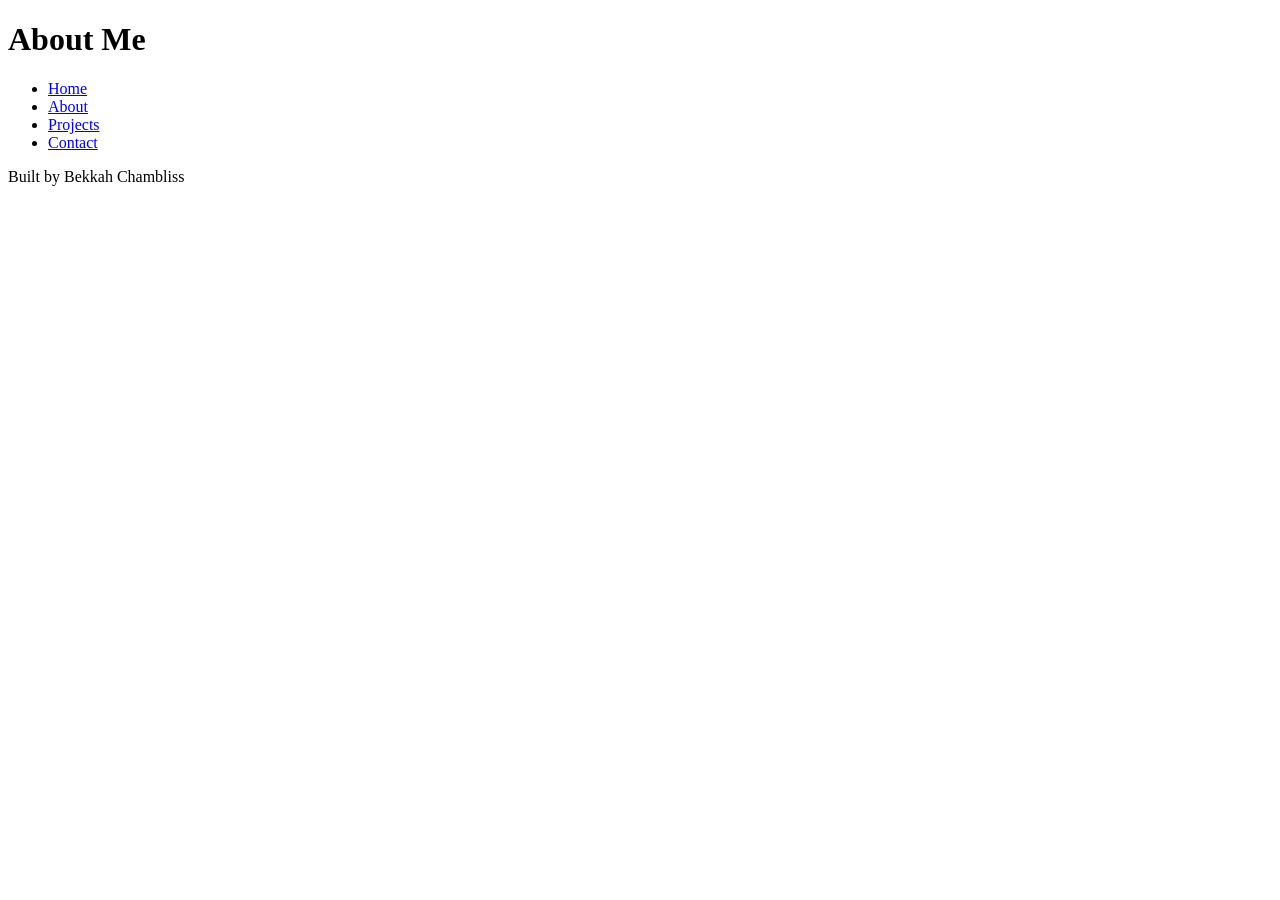
==== about.html @ 038fd236 "html basics all the content necessary for the code-along" ====
<!DOCTYPE html>
<html lang="en">
<head>
    <meta charset="UTF-8">
    <meta name="viewport" content="width=device-width, initial-scale=1.0">
    <title>About Me</title>
</head>
<body>
    <header>
        <h1>About Me</h1>
    </header>

    <nav>
        <ul>
            <li><a href="index.html">Home</a></li>
            <li><a href="about.html">About</a></li>
            <li><a href="project.html">Projects</a></li>
            <li><a href="contact.html">Contact</a></li>
        </ul>
    </nav>

    <main>

    </main>

    <footer>
        <p>Built by Bekkah Chambliss</p>
    </footer>
</body>
</html>
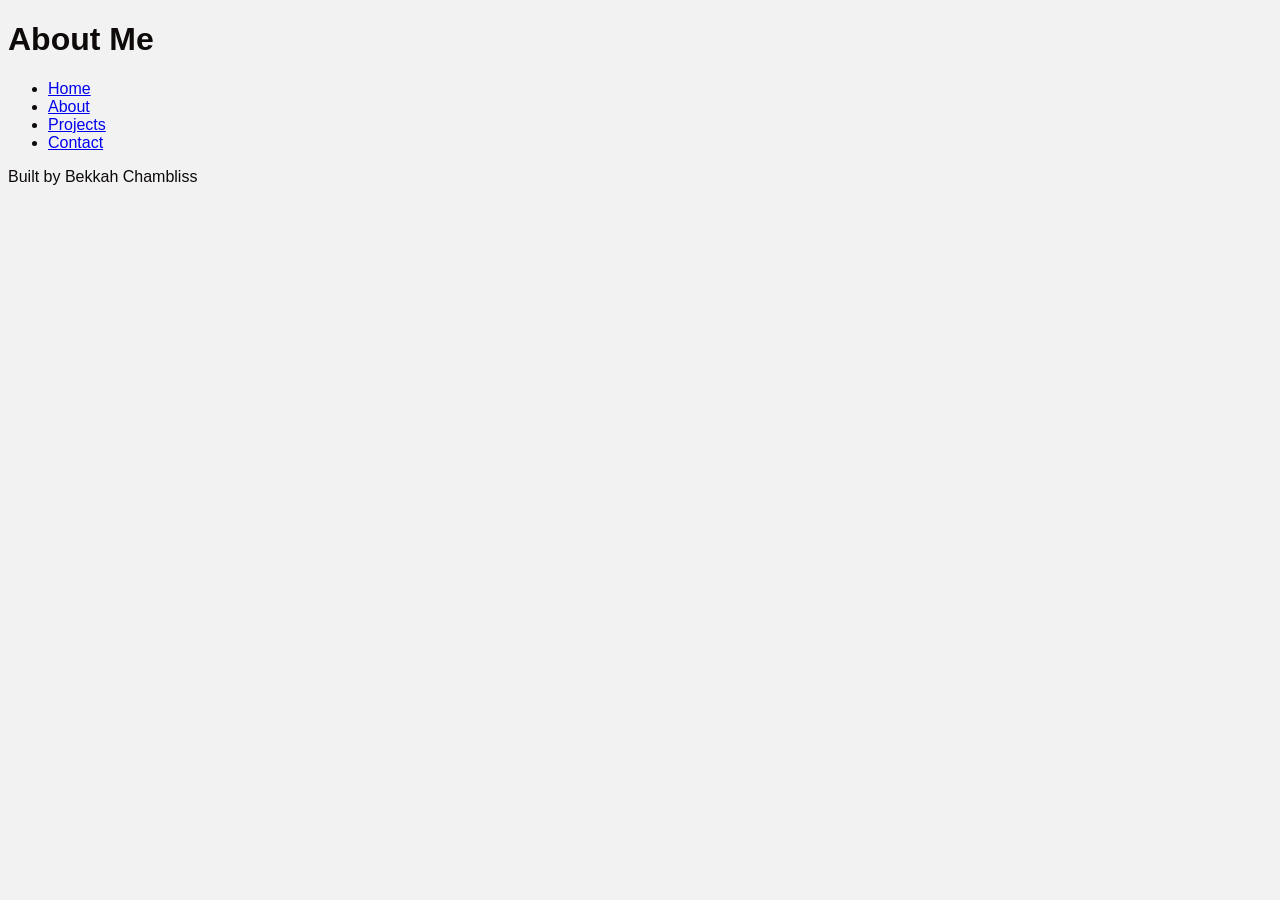
==== commit 6ee9aefd: "Started CSS Styling Created styles.css with comments for "CSS by Rebekkah Chambliss" and color palet" ====
--- a/about.html
+++ b/about.html
@@ -3,6 +3,7 @@
 <head>
     <meta charset="UTF-8">
     <meta name="viewport" content="width=device-width, initial-scale=1.0">
+    <link rel="stylesheet" href="styles.css">
     <title>About Me</title>
 </head>
 <body>
--- a/styles.css
+++ b/styles.css
@@ -0,0 +1,18 @@
+/* CSS by Rebekkah Chambliss*/
+
+/* Color Palette 
+
+medium red: #BF2A37
+light red:#D92B4B
+deep black:#0D0A09
+dark red: #731F1F
+white: #F2F2F2
+*/
+
+/*GLOBAL (base) MOBILE FIRST*/
+
+body {
+    font-family: 'Arial', sans-serif;
+    background-color: #F2F2F2;
+    color: #0D0A09;
+}
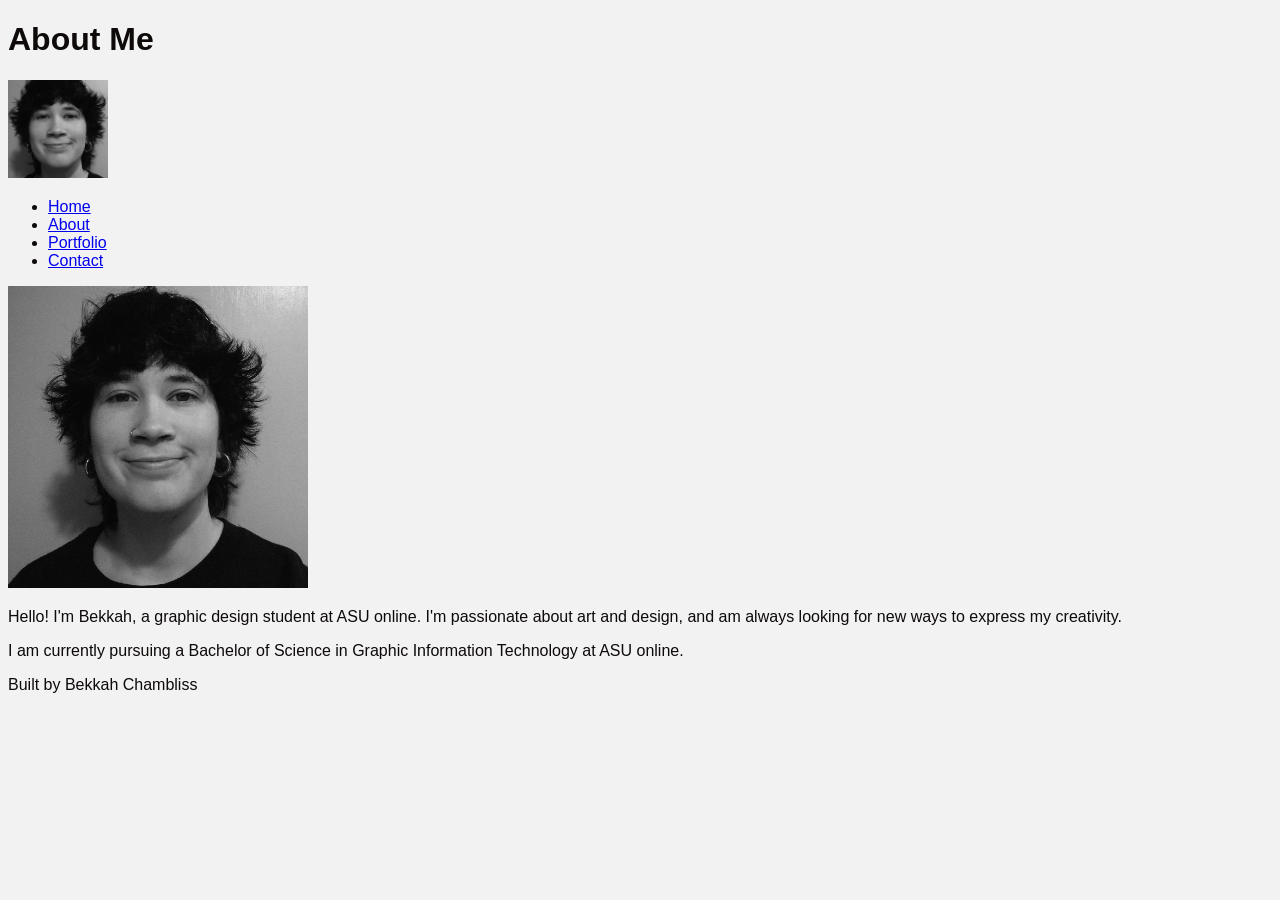
==== commit af9f0134: "Changed "projects" to "portfolio" for clarity, added content to all pages, inserted logos for Codepe" ====
--- a/about.html
+++ b/about.html
@@ -9,19 +9,22 @@
 <body>
     <header>
         <h1>About Me</h1>
+         <img src="images/20260424_113735(cropped).jpg" alt="Bekkah Chambliss" width="100">
     </header>
 
     <nav>
         <ul>
-            <li><a href="index.html">Home</a></li>
-            <li><a href="about.html">About</a></li>
-            <li><a href="project.html">Projects</a></li>
-            <li><a href="contact.html">Contact</a></li>
+            <li><a href="index.html" title="Return to Homepage">Home</a></li>
+            <li><a href="about.html" title="Learn more about me">About</a></li>
+            <li><a href="portfolio.html" title="View my projects">Portfolio</a></li>
+            <li><a href="contact.html" title="Get in touch">Contact</a></li>
         </ul>
     </nav>
 
     <main>
-
+        <img src="images/20260424_113735.jpg" alt="Bekkah Chambliss" width="300">
+        <p>Hello! I'm Bekkah, a graphic design student at ASU online. I'm passionate about art and design, and am always looking for new ways to express my creativity.</p>
+        <p>I am currently pursuing a Bachelor of Science in Graphic Information Technology at ASU online.</p>
     </main>
 
     <footer>
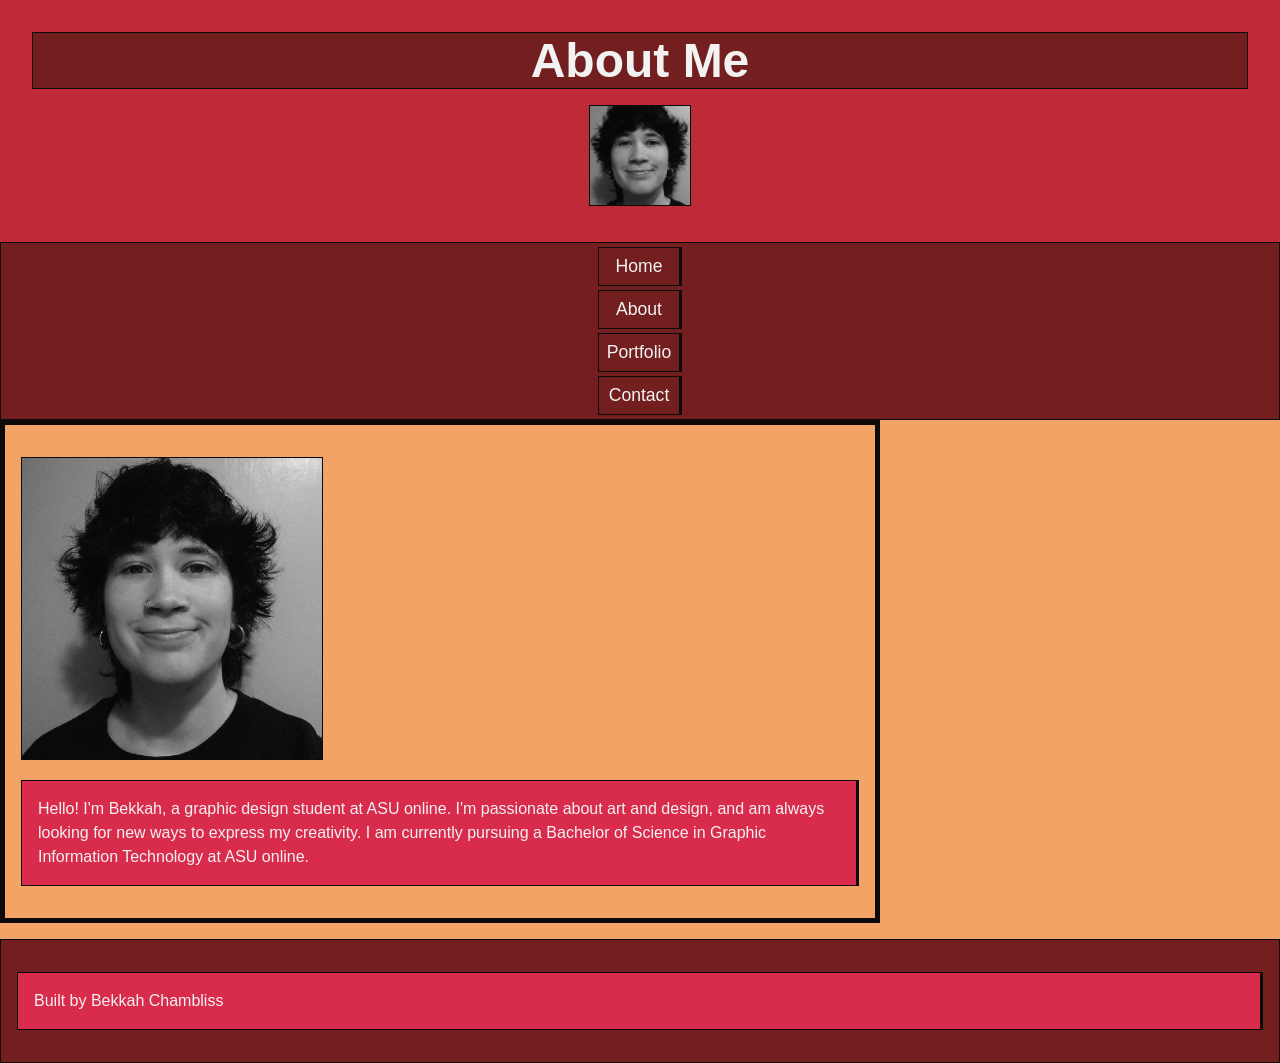
==== commit 80d11391: "applying css styling, including mobile first, and other adjustments" ====
--- a/about.html
+++ b/about.html
@@ -23,8 +23,8 @@
 
     <main>
         <img src="images/20260424_113735.jpg" alt="Bekkah Chambliss" width="300">
-        <p>Hello! I'm Bekkah, a graphic design student at ASU online. I'm passionate about art and design, and am always looking for new ways to express my creativity.</p>
-        <p>I am currently pursuing a Bachelor of Science in Graphic Information Technology at ASU online.</p>
+        <p>Hello! I'm Bekkah, a graphic design student at ASU online. I'm passionate about art and design, and am always looking for new ways to express my creativity.
+        I am currently pursuing a Bachelor of Science in Graphic Information Technology at ASU online.</p>
     </main>
 
     <footer>
--- a/styles.css
+++ b/styles.css
@@ -7,12 +7,196 @@
 deep black:#0D0A09
 dark red: #731F1F
 white: #F2F2F2
+orange: #F2A365
 */
 
-/*GLOBAL (base) MOBILE FIRST*/
+/*GLOBAL STYLING (base) */
 
 body {
     font-family: 'Arial', sans-serif;
+    margin: 0;
+    background-color: #F2A365;
+    color: #0D0A09;
+    display: grid;
+    min-width: 1000px;
+    grid-template-columns: 1fr;
+}
+
+header {
+    background-color: #BF2A37;
+    color: #F2F2F2;
+    padding: 2rem;
+    text-align: center;
+}
+
+header h1 {
+    margin: 0;
+    font-size: 3em;
+    text-transform: capitalize;
+    border: #0D0A09 solid 1px;
+     background-color: #731F1F;
+}
+
+header p {
+    margin-top: 0.5rem;
+    font-size: 1.2em;
+}
+
+main h2 {
+    margin: 0;
+    font-size: 1.5em;
+    font-weight: normal;
+    text-transform: uppercase;
+}
+
+nav {
+    background-color: #731F1F;
+        border: #0D0A09 solid 1px;
+}
+
+nav ul {
+    list-style: none;
+    margin: 0;
+    padding: 0; 
+}
+
+nav a {
+    color: #F2F2F2;
+    text-decoration: none;
+    margin: .25rem;
+    font-size: 1.1em;
+    padding:0.5rem;
+    border-right: #0D0A09 solid 3px;
+}
+
+nav a:hover {
+    text-decoration: underline;
+} 
+
+main {
+    padding: 1rem;
+    border: #0D0A09 solid 5px;
+     background-color: #F2A365;
+    
+}
+
+p {
+    line-height: 1.5;
+    margin-bottom: 1rem;
+    border: #0D0A09
+     solid 1px;
+     padding: 1rem;
+     background-color: #D92B4B;
+     color: #F2F2F2;
+     border-right: #0D0A09 solid 3px;
+}
+
+#about, #contact, #portfolio {
+    background-color: #D92B4B;
+    color: #F2F2F2;
+    padding: 5rem;
+    padding: 5rem;
+    border-right: #0D0A09 solid 3px;
+
+}
+
+a{
+    display:block;
+    background-color: #731F1F;
+    padding: 1rem 1rem;
+    color: #F2F2F2;
+    text-decoration: none;
+    text-align: center;
+    border: #0D0A09 solid 1px;
+}
+
+a:hover {
     background-color: #F2F2F2;
-    color: #0D0A09;
-}+    color: #BF2A37
+}
+
+
+footer {
+    background-color: #731F1F;
+    color: #F2F2F2;
+    text-align: left;
+    padding: 1rem;
+    margin-top: 1rem;
+     border: #0D0A09 solid 1px; 
+}
+
+img {
+    border: #0D0A09 solid 1px;
+    margin-top: 1rem;
+    background-color: #731F1F;
+   align-content: center;
+}
+
+
+/*MEDIA QUERIES MOBILE FIRST*/
+
+@media (min-width: 500px) {
+    
+    body {
+        grid-template-columns: 1fr 200px;
+    }
+
+    header, nav, footer {
+        grid-column: 1 / -1;
+    }
+
+    nav{
+
+        display: flex;
+        justify-content: space-around;
+    }
+}
+
+@media (min-width: 700px) {
+    body {
+        grid-template-columns: 1fr 300px;
+    }
+
+    header, nav, footer {
+        grid-column: 1 / -1;
+    }
+
+    nav {
+
+        display:flex;
+        justify-content: space-around;
+    }
+}
+
+@media (min-width:1000px){
+    body {
+        grid-template-columns: 1fr 400px;
+    }
+
+    header, nav, footer {
+        grid-column: 1 / -1;
+    }
+
+    nav {
+
+        display:flex;
+        justify-content: space-around;
+    }
+
+.card-row
+{
+    display: flex;
+    gap: 1rem;
+    align-items: center;
+
+}
+    .card-row section
+    {
+        width: 100%;
+        flex:1 1 500px;
+    }
+
+
+}
+
+    
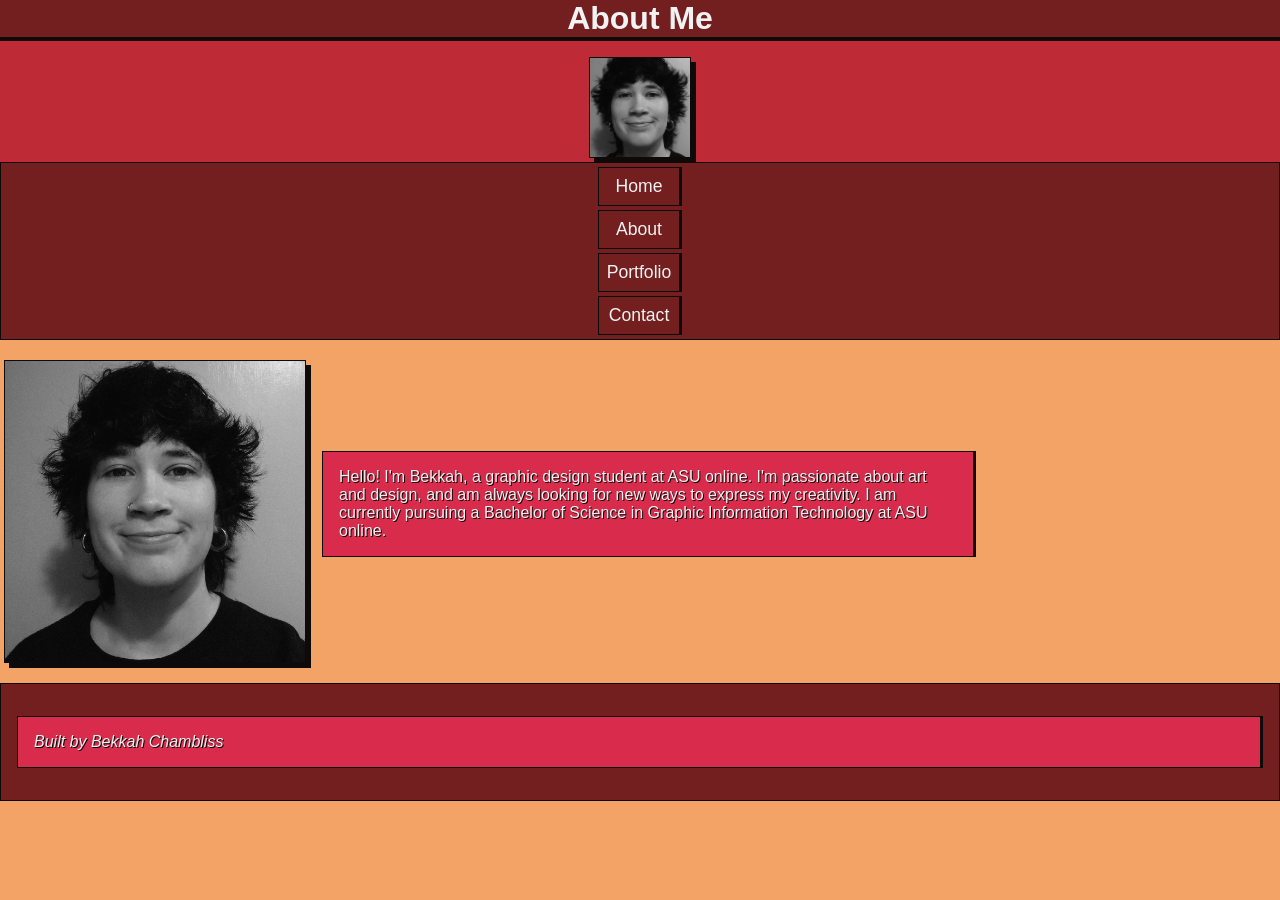
==== commit b112c740: "added more to css styling, fixed css styling" ====
--- a/about.html
+++ b/about.html
@@ -21,7 +21,7 @@
         </ul>
     </nav>
 
-    <main>
+    <main class="card-row">
         <img src="images/20260424_113735.jpg" alt="Bekkah Chambliss" width="300">
         <p>Hello! I'm Bekkah, a graphic design student at ASU online. I'm passionate about art and design, and am always looking for new ways to express my creativity.
         I am currently pursuing a Bachelor of Science in Graphic Information Technology at ASU online.</p>
--- a/styles.css
+++ b/styles.css
@@ -13,41 +13,27 @@
 /*GLOBAL STYLING (base) */
 
 body {
-    font-family: 'Arial', sans-serif;
+    font-family: 'Franklin Gothic Medium', 'Arial Narrow', Arial, sans-serif;
     margin: 0;
     background-color: #F2A365;
     color: #0D0A09;
     display: grid;
-    min-width: 1000px;
     grid-template-columns: 1fr;
+
 }
 
 header {
     background-color: #BF2A37;
-    color: #F2F2F2;
-    padding: 2rem;
     text-align: center;
 }
 
 header h1 {
     margin: 0;
-    font-size: 3em;
-    text-transform: capitalize;
-    border: #0D0A09 solid 1px;
-     background-color: #731F1F;
-}
-
-header p {
-    margin-top: 0.5rem;
-    font-size: 1.2em;
-}
-
-main h2 {
-    margin: 0;
-    font-size: 1.5em;
-    font-weight: normal;
-    text-transform: uppercase;
-}
+    border-bottom: #0D0A09 solid 4px;
+    background-color: #731F1F;
+    color: #F2F2F2;
+}
+
 
 nav {
     background-color: #731F1F;
@@ -71,17 +57,40 @@
 
 nav a:hover {
     text-decoration: underline;
-} 
+}
 
 main {
-    padding: 1rem;
-    border: #0D0A09 solid 5px;
+    margin: 0;
      background-color: #F2A365;
+    padding: .25rem;
+}
+
+main h2 {
+    margin: 0;
+    font-size: 1.5em;
+    font-weight: normal;
+    text-transform: uppercase;
+    background: #731F1F;
+    color: #F2F2F2;
+     border: #0D0A09 solid 1px;
+     box-shadow: #BF2A37 5px 5px 0px;
+
+}
+
+main h3 {
+    margin: 0;
+    font-size: 1.2em;
+    font-weight: normal;
+    text-transform: uppercase; 
+    background:#BF2A37;
+    color: #F2F2F2; 
+     border: #0D0A09 solid 1px;
+     text-shadow: #0D0A09 1px 1px 0px;
     
 }
 
 p {
-    line-height: 1.5;
+   
     margin-bottom: 1rem;
     border: #0D0A09
      solid 1px;
@@ -89,16 +98,26 @@
      background-color: #D92B4B;
      color: #F2F2F2;
      border-right: #0D0A09 solid 3px;
-}
-
-#about, #contact, #portfolio {
+     text-shadow: #0D0A09 1px 1px 0px;
+}
+
+
+#about, #contact, #portfolio, #github, #codepen {
     background-color: #D92B4B;
     color: #F2F2F2;
     padding: 5rem;
     padding: 5rem;
     border-right: #0D0A09 solid 3px;
-
-}
+}
+
+#project1, #project2, #project3 {
+    background-color: #D92B4B;
+    color: #F2F2F2;
+    padding: 1rem;
+    padding: 2rem;
+    border-right: #0D0A09 solid 3px;
+}
+
 
 a{
     display:block;
@@ -120,6 +139,7 @@
     background-color: #731F1F;
     color: #F2F2F2;
     text-align: left;
+    font-style: italic;
     padding: 1rem;
     margin-top: 1rem;
      border: #0D0A09 solid 1px; 
@@ -129,7 +149,7 @@
     border: #0D0A09 solid 1px;
     margin-top: 1rem;
     background-color: #731F1F;
-   align-content: center;
+    box-shadow: #0D0A09 5px 5px 0px;
 }
 
 
@@ -150,9 +170,11 @@
         display: flex;
         justify-content: space-around;
     }
-}
-
-@media (min-width: 700px) {
+
+    
+}
+
+@media (min-width: 800px) {
     body {
         grid-template-columns: 1fr 300px;
     }
@@ -166,24 +188,8 @@
         display:flex;
         justify-content: space-around;
     }
-}
-
-@media (min-width:1000px){
-    body {
-        grid-template-columns: 1fr 400px;
-    }
-
-    header, nav, footer {
-        grid-column: 1 / -1;
-    }
-
-    nav {
-
-        display:flex;
-        justify-content: space-around;
-    }
-
-.card-row
+
+    .card-row
 {
     display: flex;
     gap: 1rem;
@@ -195,8 +201,8 @@
         width: 100%;
         flex:1 1 500px;
     }
-
-
-}
+}
+
+
 
     
